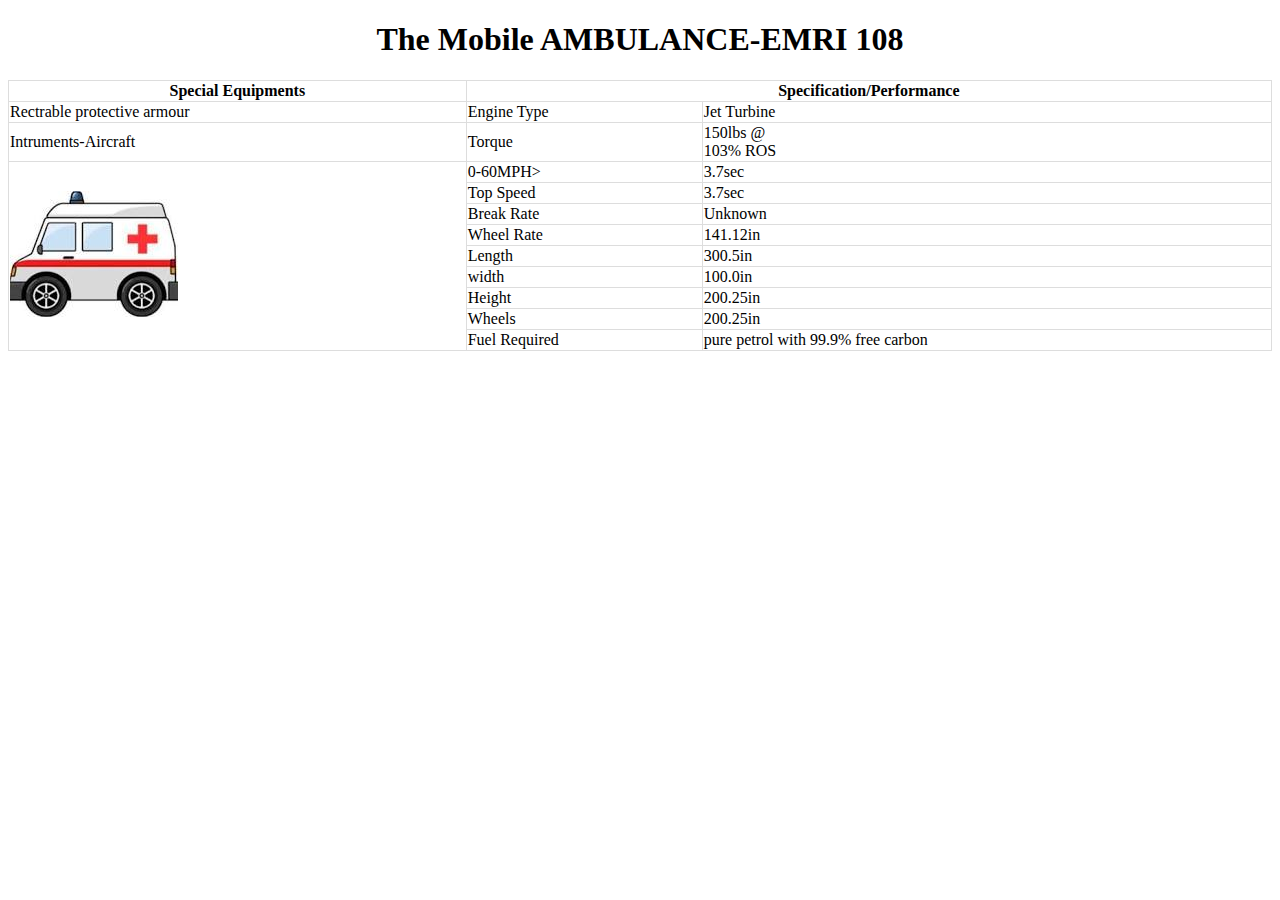
==== ambulance.html @ 814601f3 "day1" ====
<!DOCTYPE html>
<html lang="en">
<head>
    <meta charset="UTF-8">
    <meta name="viewport" content="width=device-width, initial-scale=1.0">
    <title>Document</title>
    <style>
        table
        {
            border-collapse: collapse;
            width: 100%;
        }
        th,td{
            border: 1px solid #ddd;
        }
    </style>
</head>
<body>
    <h1 align="center">The Mobile AMBULANCE-EMRI 108</h1>
    <table>
        <tr>
            <th><b>Special Equipments</b></th>
            <th colspan="2" align="center"><b>Specification/Performance</b></th>
        </tr>
        <tr>
            <td>Rectrable protective armour</td>
            <td>Engine Type</td>
            <td>Jet Turbine</td>
        </tr>
        <tr>
            <td>Intruments-Aircraft</td>
            <td>Torque</td>
            <td>150lbs @ <br> 103% ROS</td>
        </tr>
        <tr>
            <td rowspan="9"><img src="img/download.jpeg" alt="AMBULANCE-EMRI"></td>
            <td>0-60MPH></td>
            <td>3.7sec</td>
        </tr>
        <tr>
            <td>Top Speed</td>
            <td>3.7sec</td>
        </tr>
        <tr> 
            <td>Break Rate</td>
            <td>Unknown</td>
        </tr>
        <tr>
            <td>Wheel Rate</td>
            <td>141.12in</td>
        </tr>
        <tr>
            <td>Length</td>
            <td>300.5in</td>
        </tr>
        <tr>
            <td>width</td>
            <td>100.0in</td>
        </tr>
        <tr>
            <td>Height</td>
            <td>200.25in</td>
        </tr>
        <tr>
            <td>Wheels</td>
            <td>200.25in</td>
        </tr>
        <tr>
            <td>Fuel Required</td>
            <td>pure petrol with 99.9% free carbon</td>
        </tr>
    </table>
</body>
</html>
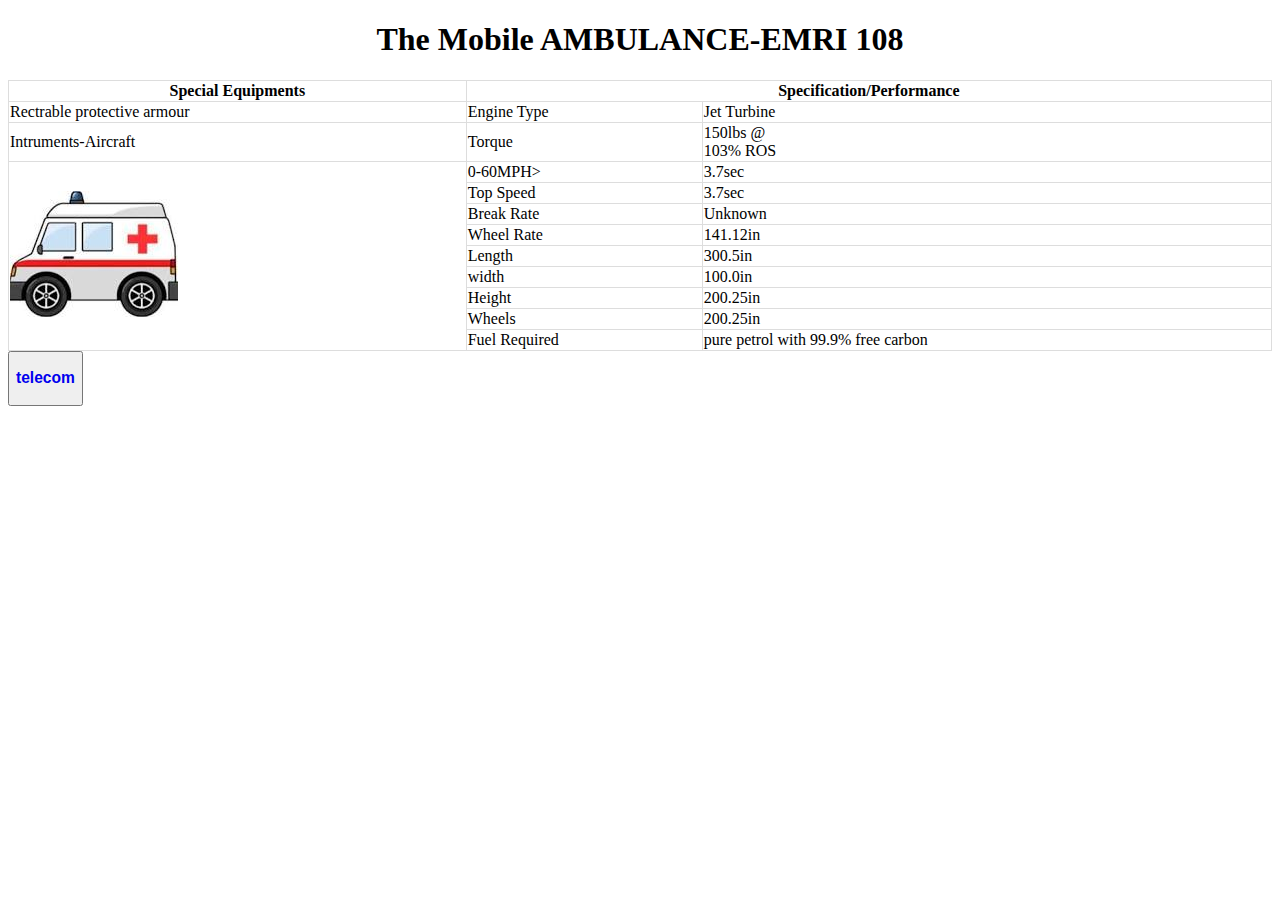
==== commit f282554a: "rename index to ammbulance" ====
--- a/ambulance.html
+++ b/ambulance.html
@@ -3,7 +3,7 @@
 <head>
     <meta charset="UTF-8">
     <meta name="viewport" content="width=device-width, initial-scale=1.0">
-    <title>Document</title>
+    <title>ambulance</title>
     <style>
         table
         {
@@ -70,5 +70,6 @@
             <td>pure petrol with 99.9% free carbon</td>
         </tr>
     </table>
+    <button><h3><a href="telecom.html" style="text-decoration: none;">telecom</a></h3></button>
 </body>
 </html>